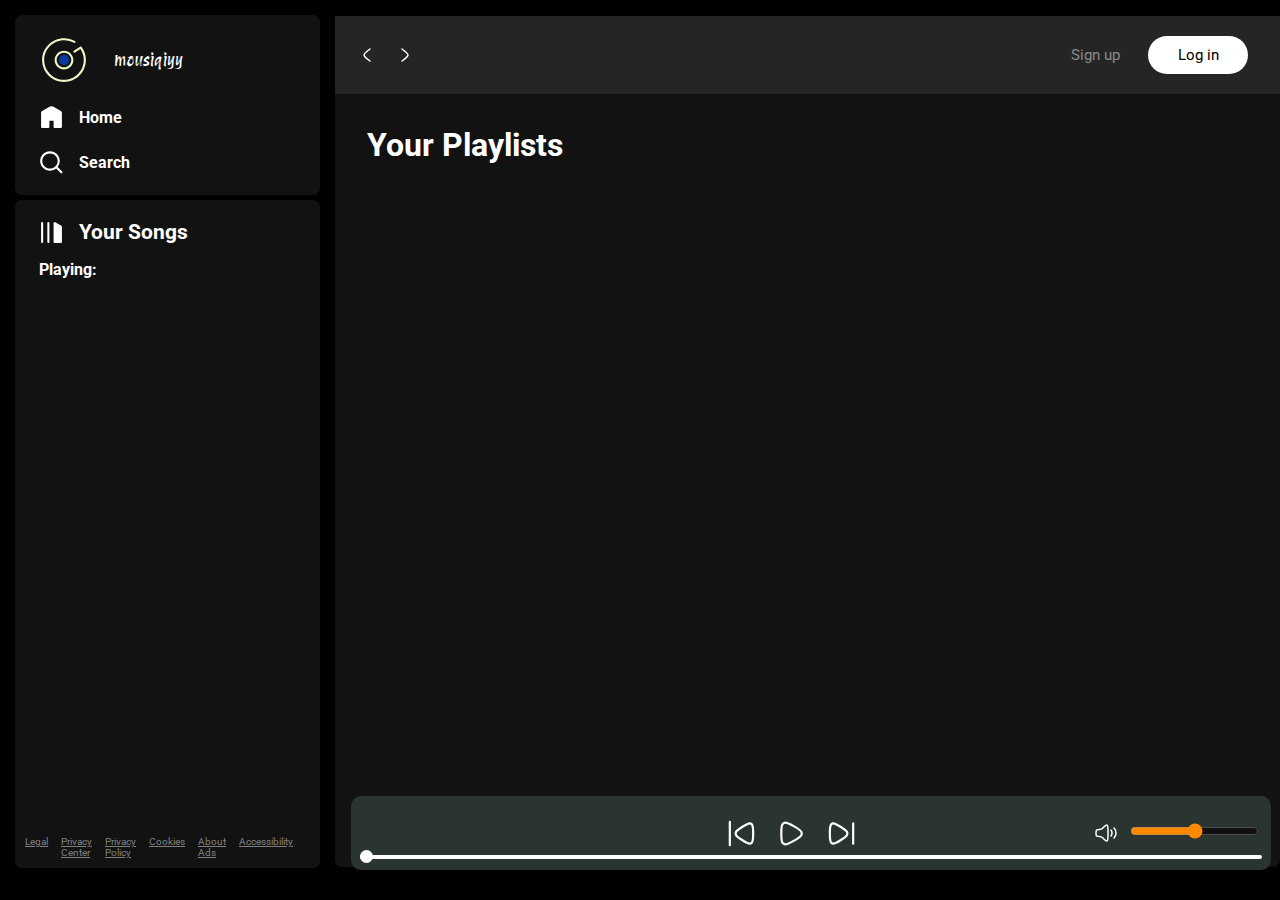
==== index.html @ 3c3019fa "Add files via upload" ====
<!DOCTYPE html>
<html lang="en">

<head>
    <meta charset="UTF-8">
    <meta name="viewport" content="width=device-width, initial-scale=1.0">
    <link rel="shortcut icon" type="image/png" href="favicon_io/favicon.ico">
    <link rel="stylesheet" href="css/style.css">
    <link rel="stylesheet" href="css/utility.css">
    <title>Mousiqiyy</title>
</head>

<body>
    <div class="container flex bg-black">
        <div class="left">
            <div class="close">
                <img width="30" class="invert" src="img/close.svg" alt="">
            </div>
            <div class="home rounded bg-grey m-1 p-1">
                <div class="logo">
                    <img src="img/mousiqiyy.svg" class="invert" alt="Logo">
                    <span class="logotext">mousiqiyy</span>
                </div>

                <ul>
                    <li><img src="img/home.svg" class="invert" alt="home">Home</li>
                    <li><img src="img/search.svg" class="invert" alt="search">Search</li>
                </ul>
            </div>

            <div class="library rounded bg-grey m-1 p-1">
                <div class="heading">
                    <div class="yourSongs">
                        <img src="img/playlist.svg" class="invert" alt="Playlist">
                        <h2>Your Songs</h2>
                    </div>
                    <h3 id = "playlistName">Playing: <i></i></h3>
                </div>

                <div class="songList">
                    <ul>

                    </ul>
                </div>

                <div class="footer">
                    <div class="footer">
                        <div><a href="terms.html"><span>Legal</span></a></div>
                        <div><a href="terms.html"><span>Privacy Center</span></a></div>
                        <div><a href="terms.html"><span>Privacy Policy</span></a></div>
                        <div><a href="terms.html"><span>Cookies</span></a></div>
                        <div><a href="terms.html"><span>About Ads</span></a></div>
                        <div><a href="terms.html"><span>Accessibility</span></a></div>
                    </div>
                </div>
            </div>
        </div>

        <div class="right rounded bg-grey ">
            <div class="header">
                <div class="nav">
                    <div class="hamburgerContainer">
                        <img id = "hamburger" src="img/hamburger.svg" class="invert hamburger" alt="">
                        <svg class="prevPlaylist" xmlns="http://www.w3.org/2000/svg" width="24" height="24"
                            viewBox="0 0 24 24" fill="none">
                            <path d="M15 6C15 6 9.00001 10.4189 9 12C8.99999 13.5812 15 18 15 18" stroke="#ffffff"
                                stroke-width="1.5" stroke-linecap="round" stroke-linejoin="round" />
                        </svg>
                        <svg class="nextPlaylist" xmlns="http://www.w3.org/2000/svg" width="24" height="24"
                            viewBox="0 0 24 24" fill="none">
                            <path d="M9.00005 6C9.00005 6 15 10.4189 15 12C15 13.5812 9 18 9 18" stroke="#ffffff"
                                stroke-width="1.5" stroke-linecap="round" stroke-linejoin="round" />
                        </svg>
                    </div>
                </div>

                <div class="buttons">
                    <button class="signupbtn"> Sign up </button>
                    <button class="loginbtn"> Log in </button>
                </div>
            </div>

            <div class="Playlists">
                <h1>Your Playlists</h1>
                <div class="cardContainer">

                </div>

                <div class="playbar">
                    <div class="seekbar">
                        <div class="played"></div>
                        <div class="circle">

                        </div>
                    </div>

                    <div class="abovebar">
                        <div class="songinfo"></div>
                        <div class="songButtons">
                            <img width="35" id="previous" src="img/prvsong.svg" alt="">
                            <img width="35" id="play" src="img/play.svg" alt="">
                            <img width="35" id="next" src="img/nextsong.svg" alt="">
                        </div>
                        <div class="timevol">
                            <div class="songtime"></div>
                            <div class="volume">
                                <img src="img/volume.svg" alt="">
                                <div class="range">
                                    <input type="range" name="volume" id="">
                                </div>
                            </div>
                        </div>

                    </div>
                </div>
            </div>
        </div>
    </div>

    <script src="script.js"></script>
</body>

</html>
---- css/style.css ----
@import url('https://fonts.googleapis.com/css2?family=Roboto:ital,wght@0,100;0,300;0,400;0,500;0,700;0,900;1,100;1,300;1,400;1,500;1,700;1,900&display=swap');
@import url('https://fonts.googleapis.com/css2?family=Protest+Revolution&family=Roboto:ital,wght@0,100;0,300;0,400;0,500;0,700;0,900;1,100;1,300;1,400;1,500;1,700;1,900&display=swap');

:root{
    --a:0;
}


* {
    margin: 0;
    padding: 0;
    font-family: 'Roboto', sans-serif;
}

.close{
    display: none;
}

body {
    background-color: black;
    color: white;
}


.left {
    width: 25vw;
    padding: 10px;
}

.right {
    width: 75vw;
}

.logo{
    padding: 10px 14px;
}

.logo img{
    
    width: 50px;
    height: auto;
}

.home ul li {
    display: flex;
    gap: 15px;
    width: 25px;
    list-style: none;
    padding: 10px 14px;
    font-weight: bold;
    align-items: center;
}

.home .logo{
    display: flex;
    align-items: center;
}

.home .logotext{
    font-family: "Protest Revolution", sans-serif;
    font-weight: 400;
    font-style: normal;
    padding-left: 25px;
}

.heading img {
    width: 25px;
}

.heading {
    display: flex;
    flex-direction: column;
    gap: 15px;
    width: 100%;
    font-weight: bold;
    /* align-items: center; */
    padding: 10px 14px;
    /* padding-top: 14px;
    padding: 23px 14px; */
    font-size: 14px;    
}

.heading h3 i{
    color: rgb(185, 235, 232);
}

.yourSongs{
    display: flex;
    gap: 15px;
}

.library {
    min-height: 72vh;
    position: relative;
}


.footer {
    display: flex;
    font-size: 10px;
    color: grey;
    gap: 13px;
    position: absolute;
    bottom: 0;
    padding: 10px 0;
}

.footer a {
    color: grey;
}

.right {
    margin: 16px 0;
    position: relative;
}

.header {
    display: flex;
    justify-content: space-between;
    align-items: center;
    background-color: rgb(37, 37, 37);
}

.header>* {
    padding: 20px;
}

.Playlists {
    padding: 16px;
}

.Playlists h1 {
    padding: 16px;
}

.cardContainer {
    margin: 10px;
    display: flex;
    gap: 10px;
    flex-wrap: wrap;
    overflow-y: auto;
    max-height: 60vh; 
}

.card>* {
    padding-top: 10px;
}

.card {
    /* position: relative; */
    width: 150px;
    padding: 10px;
    border-radius: 5px;
    background-color: #252525;
    position: relative;
    transition: all .9s;
}

.cardText{
    display: flex;
    flex-direction: column;
    align-items: center;
}

.card:hover{
    background-color: rgb(105, 103, 103);
    cursor: pointer;
    --a: 1;
}

.card img {
    width: 100%;
    height: 200px;
    object-fit: contain;
}

.play {
    width: 28px;
    height: 28px;
    background-color: #1fdf64;
    border-radius: 50%;
    padding: 4px;
    display: flex;
    align-items: center;
    justify-content: center;
    position: absolute;
    bottom: 105px;
    right: 17px;
    opacity: var(--a);
    transition: all 1s ease-out;
}

.buttons>* {
    margin: 0 12px;
}

.prevPlaylist{
    cursor: pointer;
}

.nextPlaylist{
    cursor: pointer;
}

.signupbtn {
    background-color: rgb(37, 37, 37);
    color: rgb(138, 139, 139);
    border: none;
    outline: none;
    font-size: 15px;
    cursor: pointer;
}

.signupbtn:hover {
    color: white;
    font-size: 16px;
}

.loginbtn {
    background-color: white;
    color: black;
    border: none;
    outline: none;
    font-size: 15px;
    cursor: pointer;
    border-radius: 21px;
    padding: 10px;
    width: 100px;
}

.loginbtn:hover {
    font-weight: bold;
    font-size: 16px;
}

.playbar {
    display: flex;
    justify-content: center;
    align-items: center;
    position: fixed;
    bottom: 30px;
    filter: invert(1);
    background: rgb(213, 202, 206);
    border-radius: 10px;
    width: 90%;
    padding: 12px;
    width: 70vw;
    max-height: 50px;
}

.songButtons {
    display: flex;
    justify-content: center;
    gap: 15px;
}

.songList {
    height: 460px;
    overflow: auto;
    margin-bottom: 44px;
}

.songList ul {
    padding: 0 12px;
}

.songList ul li {
    list-style-type: decimal;
    display: flex;
    justify-content: space-between;
    gap: 12px;
    cursor: pointer;
    padding: 12px 0;
    border: 1px solid rgba(146, 143, 143, 0.491);
    margin: 12px 0;
    padding: 13px;
    border-radius: 5px;
}

.songList li.playing {
    background-color: rgb(71, 71, 71);
}

.songList .info {
    font-size: 13px;
    width: 344px;
}

.info div{
    word-break: break-all;
}

.playnow {
    display: flex;
    justify-content: center;
    align-items: center;
}

.playnow span {
    font-size: 10px;
    width: 50px;
}

.seekbar {
    height: 4px;
    width: 98%;
    background: black;
    /* background: linear-gradient(to right, black 0%, white 100%); */
    border-radius: 10px;
    position: absolute;
    bottom: 8px;
    margin: 3px 0px;
    cursor: pointer;
}

.seekbar .played {
    position: absolute;
    top: 0;
    left: 0;
    height: 100%;
    width: 0;
    background-color: red;
}

.circle {
    width: 13px;
    height: 13px;
    border-radius: 13px;
    background-color: black;
    position: relative;
    bottom: 5px;
    left: 0%;
    transition: left 0.2s;
}

.songButtons img{
    cursor: pointer;
}

.abovebar {
    display: flex;
    justify-content: space-between;
    margin: 20px 0;
    width: 100%;
}

.songinfo {
    color: black;
    padding: 0 12px;
    width: 250px;
}

.songtime {
    width: 125px;
    color: black;
    padding: 0 12px;
}

.timevol {
    display: flex;
    justify-content: space-evenly;
    align-items: center;
}

.volume {
    display: flex;
    justify-content: center;
    align-items: center;
    gap: 12px;
    cursor: pointer;
}

.range input{
    cursor: pointer;
}

.hamburger{
    display: none;
}

.hamburgerContainer{
    display: flex;
    justify-content: center;
    align-items: center;
    gap: 14px;
}

@media (max-width: 1200px) {
    .left{
        position: absolute;
        left: -130%;
        transition: all .3s;
        z-index: 1;
        width: 373px;
        background-color: black;
        padding: 0;
        height: 100vh;
        position: fixed;
        top: 0;
    }

    .header{
        padding: 7px;
        position: fixed;
        z-index: 1;
        width: 100%;
    }

    .Playlists h1 {
        padding: 100px 0px 20px 400px;
    }

    .left .close{
        position: absolute;
        right: 31px;
        top: 25px;
        width: 29px;
    }

    .right {
        width: 100vw;
        margin: 0;
    }

    .abovebar {
        flex-direction: column;
        gap: 23px;
        align-items: center;
    }

    .playbar {
        width: calc(100vw - 75px); 
        right: 25px;
        max-height: 200px;
        bottom: 0;
    }

    .seekbar {
        width: calc(100vw - 120px);
    }

    .hamburger{
        display: block;
    }

    .card {
        width: 35vw;
    }

    .card img {
        width: 100%;
        height: 200px;
        object-fit: contain;
    }

    .cardText{
        display: flex;
        flex-direction: column;
        align-items: center;
        justify-content: center;
    }

    .cardContainer {
        margin: 0;
        justify-content: center; 
        max-height: unset;
        overflow-y: unset;
        margin-bottom: 35vh;
        
    }

    .close{
        display: block;
    }

    .songinfo, .songtime {
        width: auto;
    }

    .timevol {
        display: flex;
        justify-content: space-evenly;
        align-items: center;
        flex-direction: column;
        gap: 13px;
    }
}

@media (max-width: 500px) {
    .card {
        width: 100%;
    }

    .header>* {
        padding: 2px;
    }

    .buttons>* {
        margin: 0 6px;
    }

    .header{
        padding: 7px;
    }

    .spotifyPlaylists h1 {
        padding: 4px;
    }

    .left{ 
        width: 100vw;
    }

    .Playlists h1 {
        padding: 70px 0px 10px 70px;
    }
}
---- css/utility.css ----
.justify-center {
    justify-content: center;
}

.flex {
    display: flex;
}

.border {
    border: 2px solid red;
    margin: 3px;
}

.align-center {
    align-items: center;
}

.bg-black {
    background-color: black;
    color: white;
}

.invert {
    filter: invert(1);
}

.bg-grey {
    background-color: #121212;
}

.rounded {
    border-radius: 7px;
}

.m-1 {
    margin: 5px;
}

.p-1 {
    padding: 10px;
}

/* For Webkit browsers (e.g., Chrome, Safari) */
::-webkit-scrollbar {
    width: 12px;
}

::-webkit-scrollbar-thumb {
    background-color: #333;
    /* Dark color for the thumb */
    border-radius: 6px;
}

::-webkit-scrollbar-track {
    background-color: #222;
    /* Dark color for the track */
}

/* For Firefox */
html {
    scrollbar-color: #333 #222;
    /* Dark color for the thumb and track in Firefox */
}
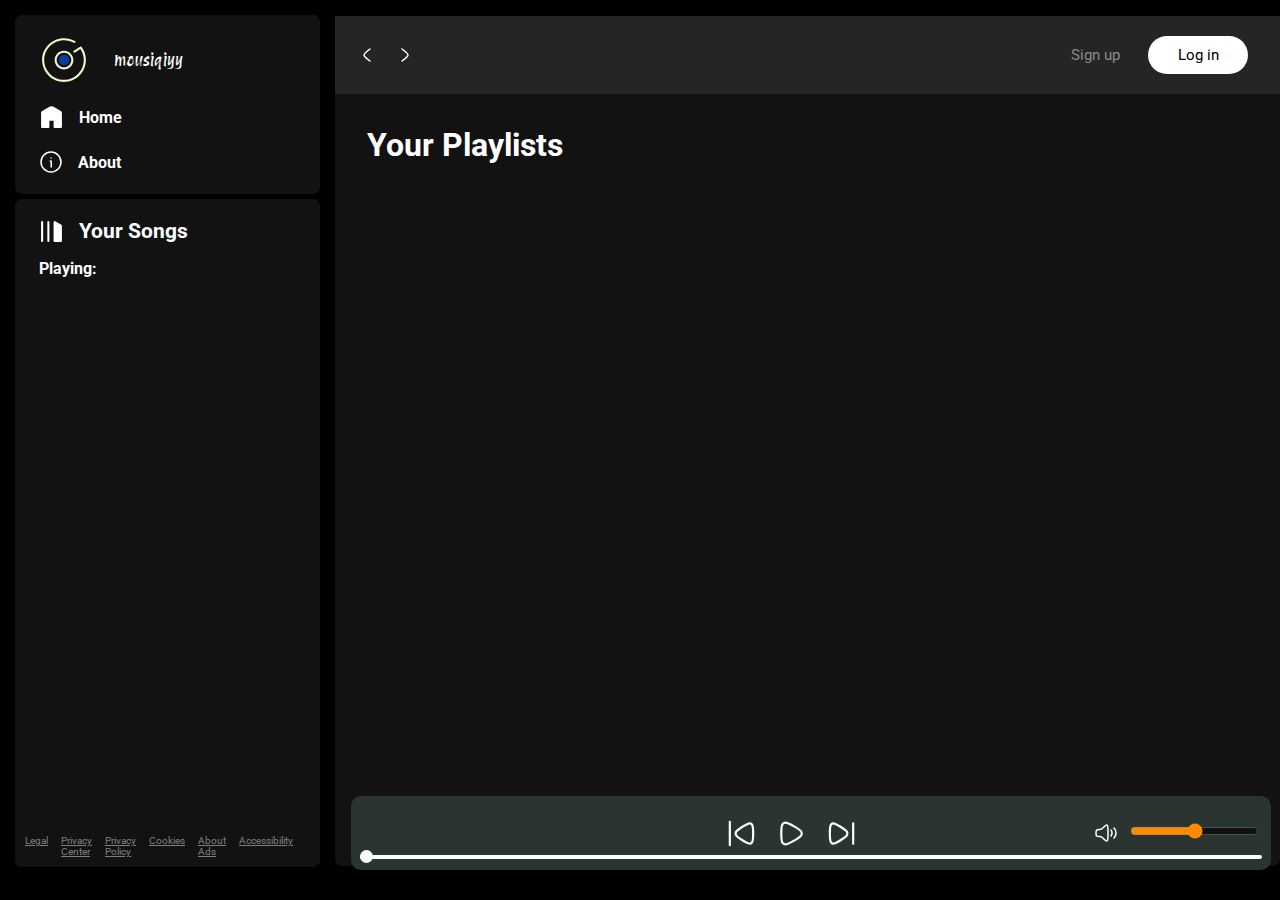
==== commit 3e6d4afa: "Add files via upload" ====
--- a/index.html
+++ b/index.html
@@ -24,7 +24,7 @@
 
                 <ul>
                     <li><img src="img/home.svg" class="invert" alt="home">Home</li>
-                    <li><img src="img/search.svg" class="invert" alt="search">Search</li>
+                    <li class = "about"><img src="img/about.svg" class="invert" alt="search">About</li>
                 </ul>
             </div>
 
--- a/css/style.css
+++ b/css/style.css
@@ -61,6 +61,10 @@
     font-weight: 400;
     font-style: normal;
     padding-left: 25px;
+}
+
+.about{
+    cursor: pointer;
 }
 
 .heading img {
